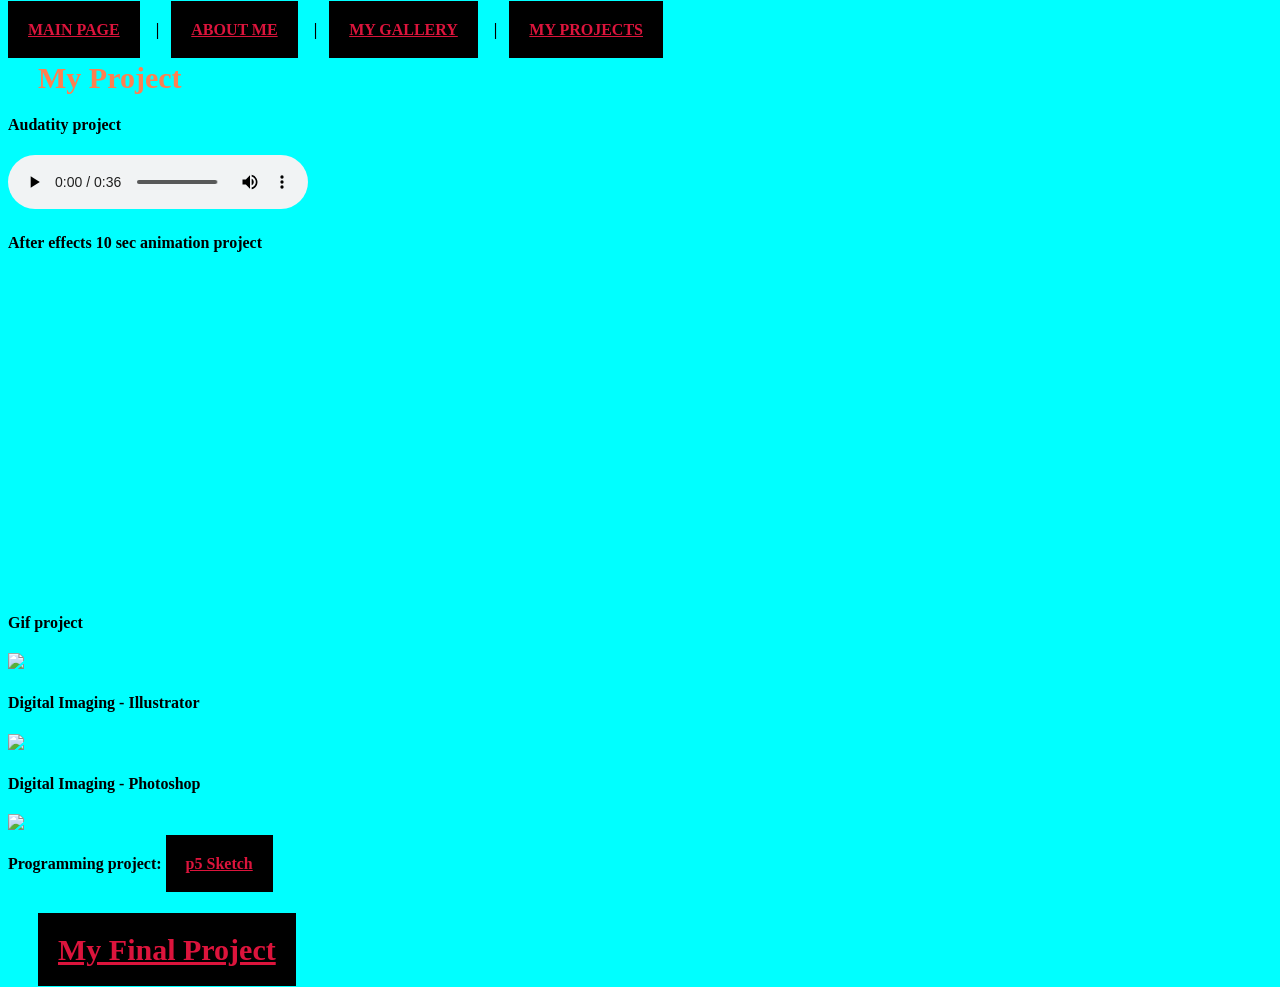
==== Project.html @ 3bb8bd9b "Add files via upload" ====
<!DOCTYPE html>
<html>
<head>
	<title>My Project</title>
    <link href="styles.css" rel="stylesheet" type="text/css"/>
</head>
<body>
    
    <h4>
    <a href="index.html"> MAIN PAGE</a> &ensp; |&ensp;
    <a href="aboutme.html"> ABOUT ME</a> &ensp; |&ensp;
    <a href="gallery.html"> MY GALLERY</a>   &ensp; |&ensp; 
    <a href= "Project.html"> MY PROJECTS</a>   &ensp; 
    
    </h4>
    <h1>My Project</h1>
    <h4>Audatity project</h4>
    <audio controls>
    <source src="Supremlama_redoAudacityProject.mp3" type="audio/mpeg">
    </audio>
   
    
    
    <h4>After effects 10 sec animation project</h4>
    <iframe width="560" height="315" src="https://www.youtube.com/embed/H5J7marm1Ks" frameborder="0" allow="accelerometer; autoplay; clipboard-write; encrypted-media; gyroscope; picture-in-picture" allowfullscreen></iframe>
    
    <h4>Gif project</h4>
    <img src="images/IMG_0070.gif">
    <h4>Digital Imaging - Illustrator</h4>
    <img src="images/IMG_0127.png" width="300pz">
    <h4>Digital Imaging - Photoshop</h4><img src="images/supremlamaV2_600px.jpg" width="300pz">
    
    <h4>Programming project:
        <a href="empty-example/index.html" target="_blank">
            p5 Sketch</a></h4>
    <br>
    
    <h1>
        <a href="Final%2520project/Finalproject.html" target="_blank">
        My Final Project</a>
    </h1>
    
    
</body>
</html>
---- styles.css ----
h1 {  
    font-family: fantasy;
    font-size: 30px;
    color: coral;
    margin-left: 30px;
}
body{
    background-color: aqua;
}


h2{
    font-family: fantasy;
    font-size: 20;
    font-style: normal;
    color: darkorange;
}
p {
    font-size: 20px;
    font-style: normal;
    color: forestgreen;
}

a {
    color: crimson;
    padding: 20px;
    background-color: black;
}
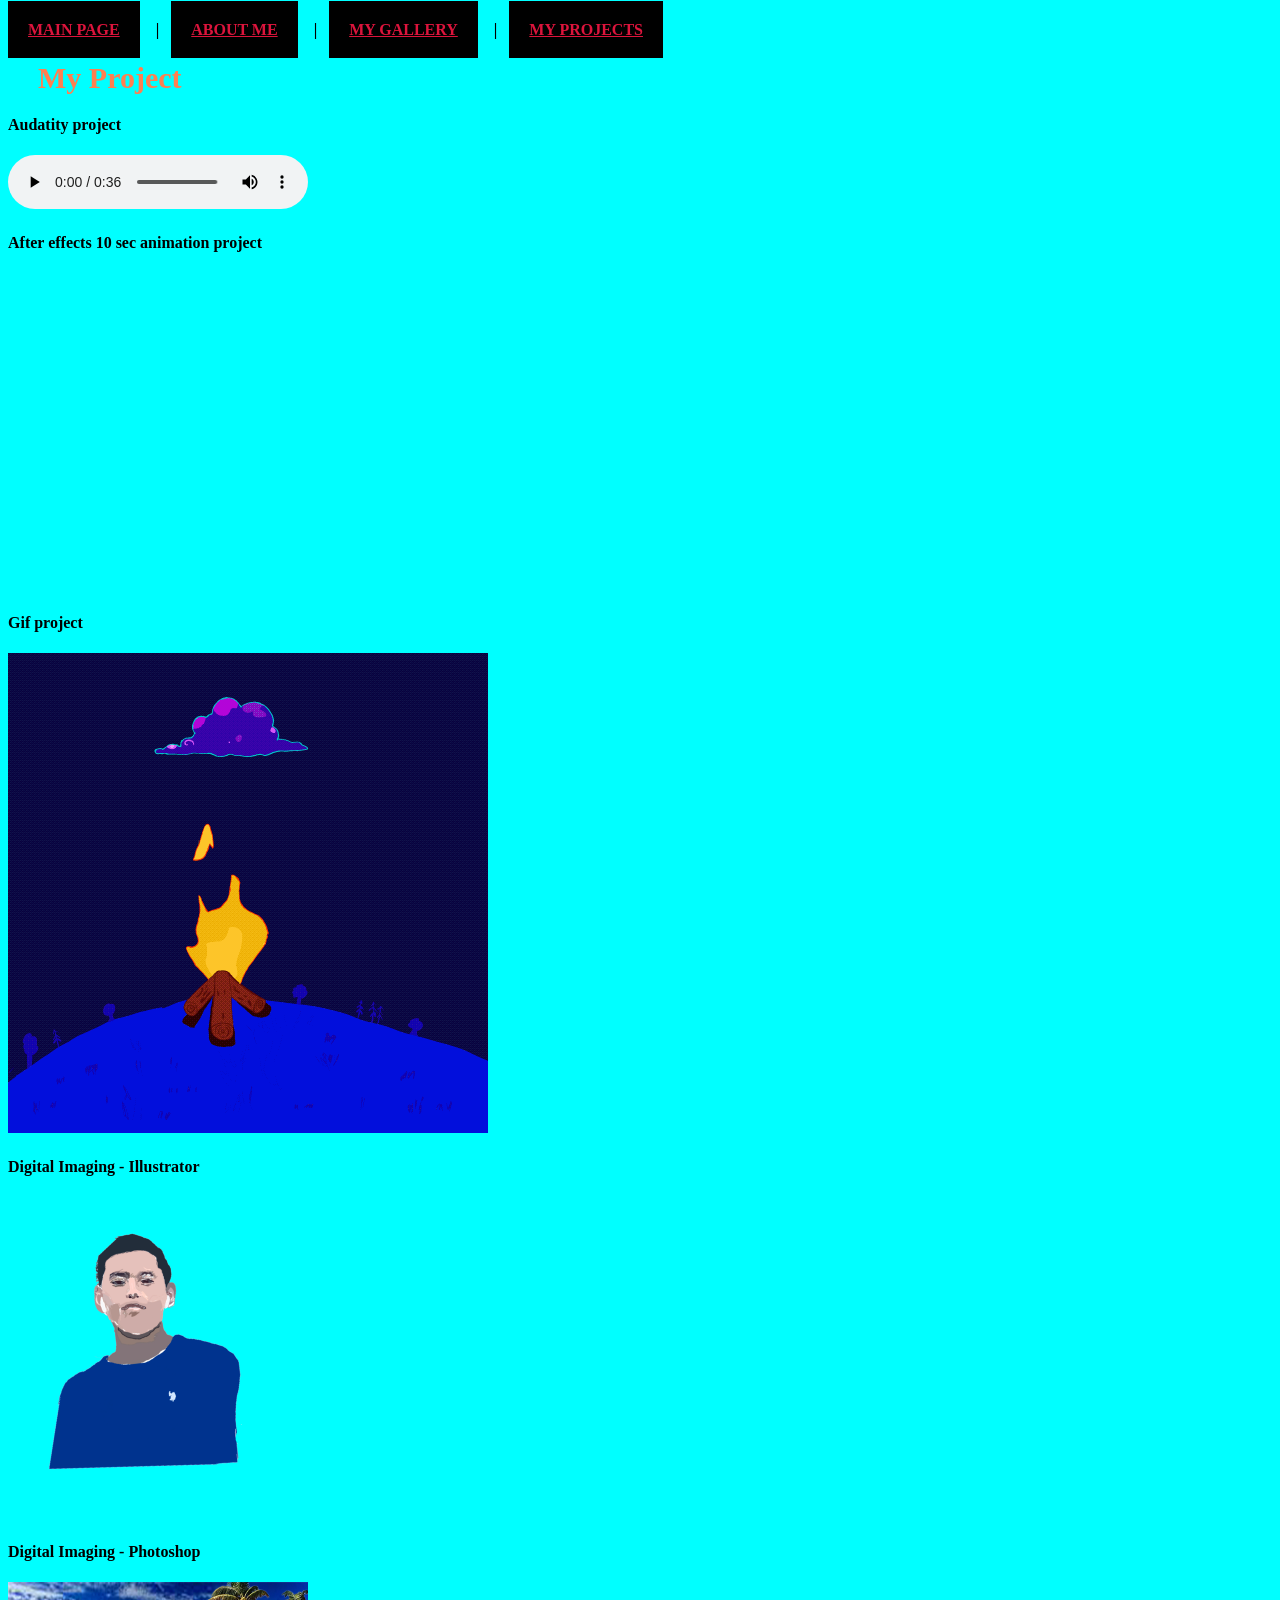
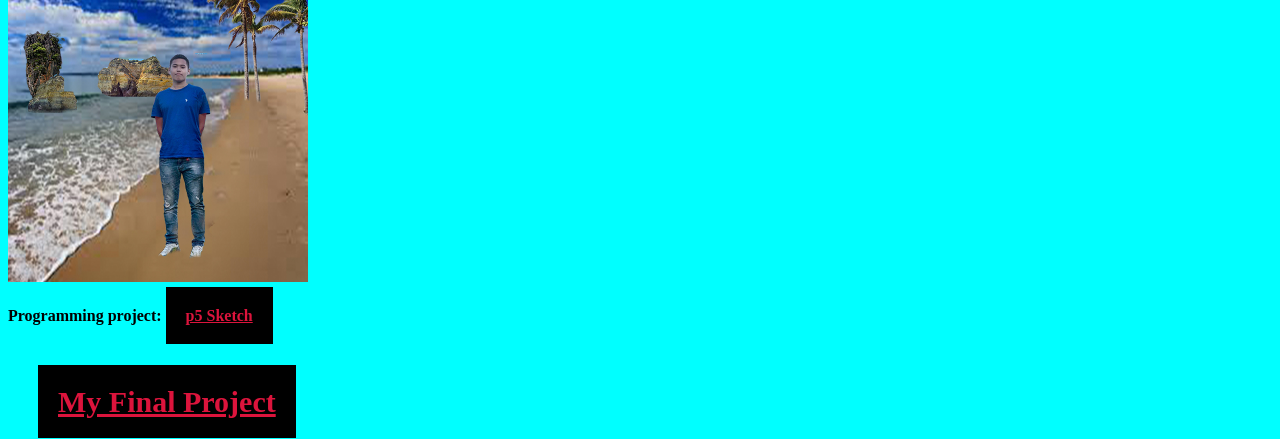
==== commit 9fd15c98: "Update Project.html" ====
--- a/Project.html
+++ b/Project.html
@@ -36,11 +36,11 @@
     <br>
     
     <h1>
-        <a href="Final%2520project/Finalproject.html" target="_blank">
+        <a href="Finalproject.html" target="_blank">
         My Final Project</a>
     </h1>
     
     
 </body>
 </html>
-    +    
